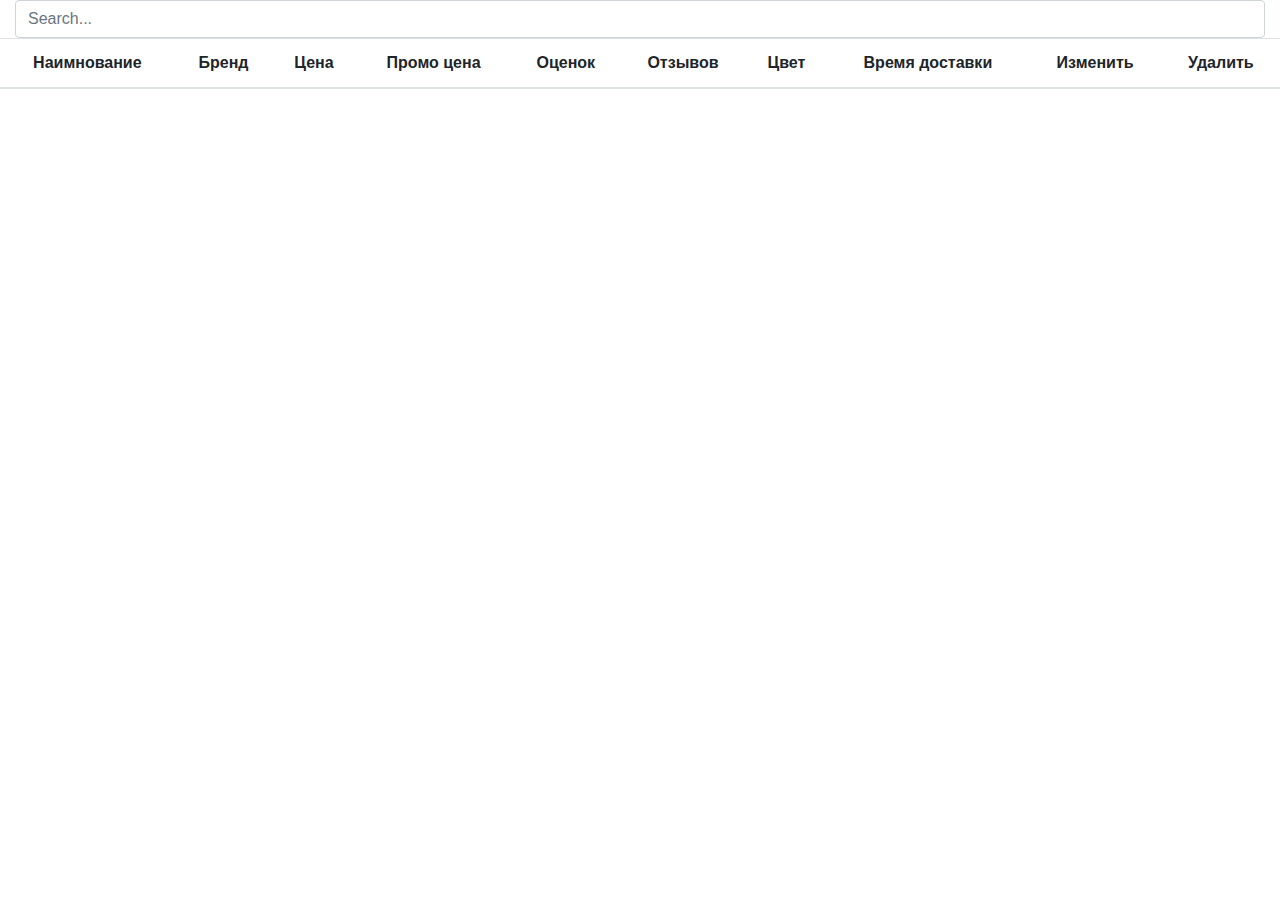
==== src/main/resources/templates/index.html @ 9106e62e "edited service layer" ====
<!DOCTYPE html>
<html lang="en" xmlns="http://www.w3.org/1999/xhtml">
<head>
    <meta name="viewport" content="width=device-width, initial-scale=1, shrink-to-fit=no">
    <!-- Bootstrap CSS -->
    <link href="https://cdn.jsdelivr.net/npm/bootstrap@5.3.0-alpha1/dist/css/bootstrap.min.css" rel="stylesheet"
          integrity="sha384-GLhlTQ8iRABdZLl6O3oVMWSktQOp6b7In1Zl3/Jr59b6EGGoI1aFkw7cmDA6j6gD" crossorigin="anonymous">
    <link rel="stylesheet" href="https://stackpath.bootstrapcdn.com/bootstrap/4.3.1/css/bootstrap.min.css"
          integrity="sha384-ggOyR0iXCbMQv3Xipma34MD+dH/1fQ784/j6cY/iJTQUOhcWr7x9JvoRxT2MZw1T" crossorigin="anonymous">
    <meta charset="UTF-8">
    <title>Панель управления</title>
</head>
<body>
<div class="flex-box" >
    <form class="col-12 col-lg-auto mb-3 mb-lg-0 me-lg-3" role="search">
        <input id="searchInput" type="search" class="form-control form-control-dark text-bg-light" placeholder="Search..." aria-label="Search">
    </form>
</div>
<table class="table table-striped" id="allProductTable">
    <thead>
    <tr style="text-align: center">

        <th scope="col">Наимнование</th>
        <th scope="col">Бренд</th>
        <th scope="col">Цена</th>
        <th scope="col">Промо цена</th>
        <th scope="col">Оценок</th>
        <th scope="col">Отзывов</th>
        <th scope="col">Цвет</th>
        <th scope="col">Время доставки</th>
        <th scope="col">Изменить</th>
        <th scope="col">Удалить</th>
    </tr>
    </thead>
    <tr>
    <tbody  style="text-align: center" id="allOrderTableBody">
    </tbody>
    </tr>
</table>
</body>
<script type="module" src="/js/main.js"></script>
<script src="https://code.jquery.com/jquery-3.6.0.min.js"></script>
</html>
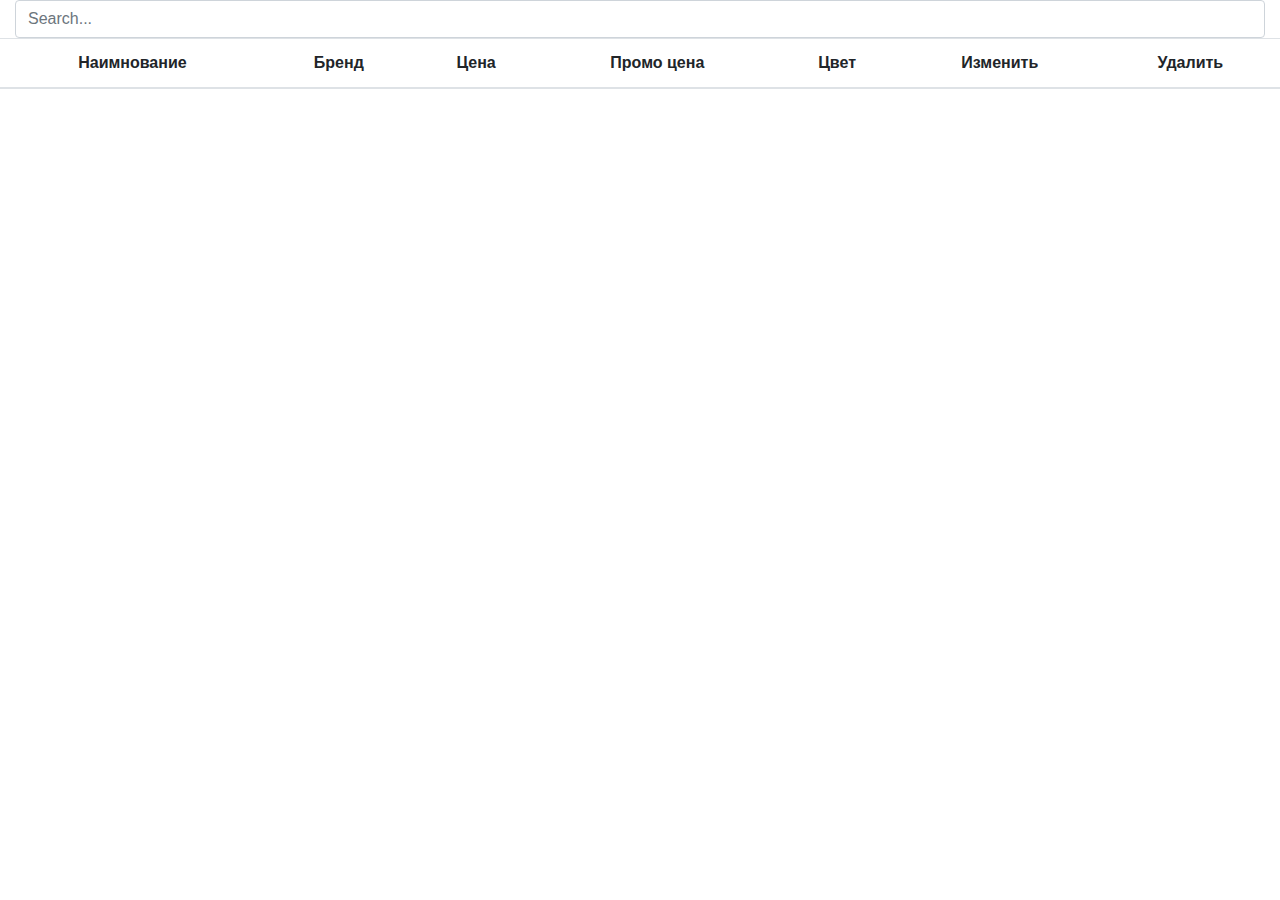
==== commit 479fb8a8: "changed ip in js" ====
--- a/src/main/resources/templates/index.html
+++ b/src/main/resources/templates/index.html
@@ -24,10 +24,7 @@
         <th scope="col">Бренд</th>
         <th scope="col">Цена</th>
         <th scope="col">Промо цена</th>
-        <th scope="col">Оценок</th>
-        <th scope="col">Отзывов</th>
         <th scope="col">Цвет</th>
-        <th scope="col">Время доставки</th>
         <th scope="col">Изменить</th>
         <th scope="col">Удалить</th>
     </tr>
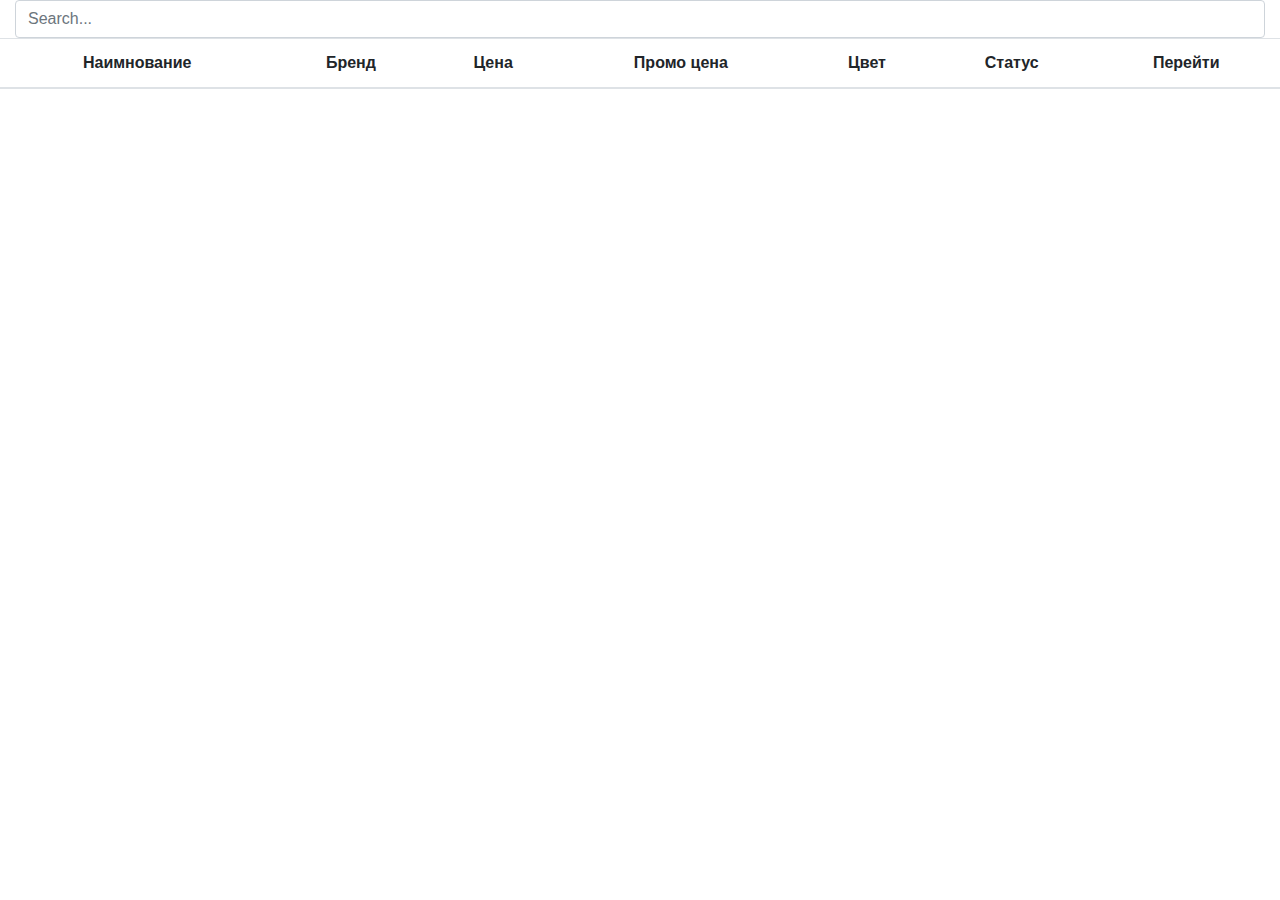
==== commit 9c6f0dec: "edited html source code;" ====
--- a/src/main/resources/templates/index.html
+++ b/src/main/resources/templates/index.html
@@ -25,8 +25,8 @@
         <th scope="col">Цена</th>
         <th scope="col">Промо цена</th>
         <th scope="col">Цвет</th>
-        <th scope="col">Изменить</th>
-        <th scope="col">Удалить</th>
+        <th scope="col">Статус</th>
+        <th scope="col">Перейти</th>
     </tr>
     </thead>
     <tr>
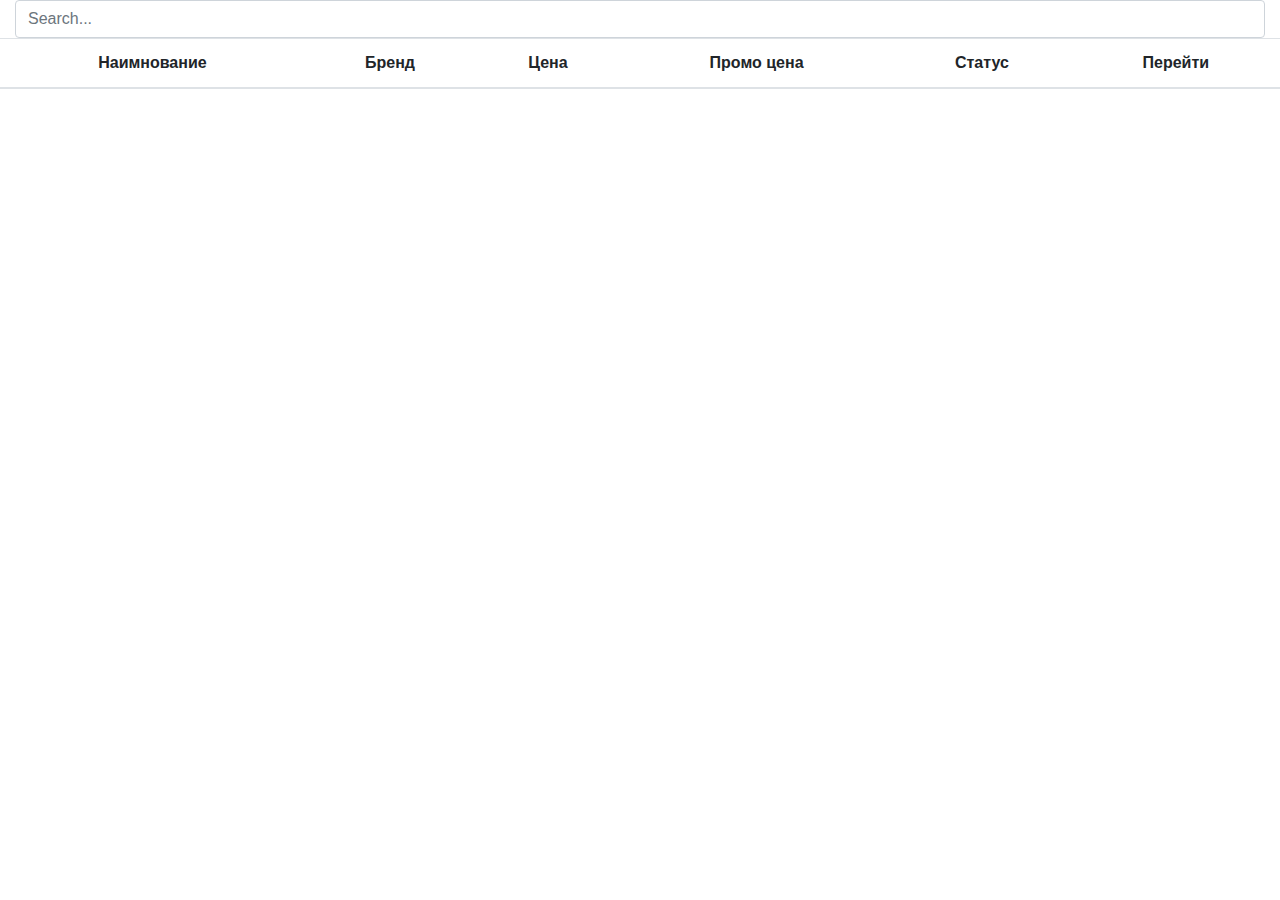
==== commit 7235bb41: "<Feat> MASTER  chgd httpclient on restTemplate, fix some bugs, refactor" ====
--- a/src/main/resources/templates/index.html
+++ b/src/main/resources/templates/index.html
@@ -24,7 +24,6 @@
         <th scope="col">Бренд</th>
         <th scope="col">Цена</th>
         <th scope="col">Промо цена</th>
-        <th scope="col">Цвет</th>
         <th scope="col">Статус</th>
         <th scope="col">Перейти</th>
     </tr>
